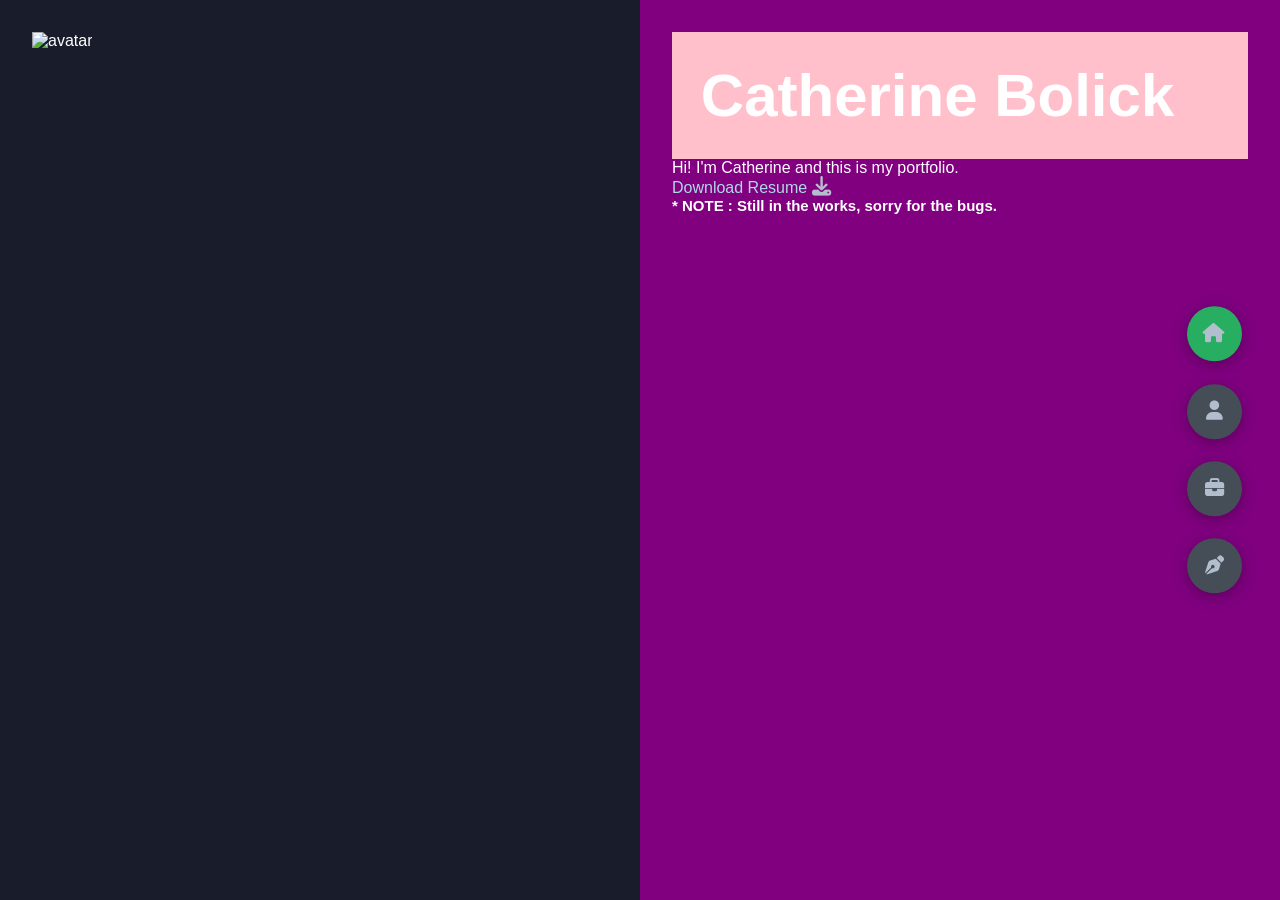
==== index.html @ f1b387c8 "Add files via upload" ====
<!DOCTYPE html>
<html lang="en">
<head>
    <meta charset="UTF-8">
    <meta http-equiv="X-UA-Compatible" content="IE=edge">
    <meta name="viewport" content="width=device-width, initial-scale=1.0">
    <title>Portfolio</title>
    <link rel="stylesheet" href="./stylesheet.css">
    <link rel="preconnect" href="https://fonts.googleapis.com">
    <link rel="preconnect" href="https://fonts.gstatic.com" crossorigin>
    <link rel = "stylesheet" href ="https://cdnjs.cloudflare.com/ajax/libs/font-awesome/6.4.0/css/all.min.css">
    <link rel = "stylesheet" href="https://fonts.googleapis.com/css2?family=Poppins:ital@0;1&display=swap" rel="stylesheet">
</head>

<body class = "main-content">
    <header class = "section sec1 header active" id="home">
        <div class="header-txt">

            <div class="left-header">
                <div class="image">
                        <img src="./assets/images/img1.png" alt="avatar">
                </div>
            </div>

            <div class="right-header">
                <h1 class="name">
                Catherine Bolick
                </h1>

                <p>
                Hi! I'm Catherine and this is my portfolio.
                </p>
                <a href="https://docs.google.com/document/d/1D88nxLQ13mlUS06gTSOt8EEmCwuMZbQI/edit?usp=sharing&ouid=112375493840234836695&rtpof=true&sd=true" class="download-btn">
                    <span class="btn-text">Download Resume</span>
                    <span class="btn-icon"><i class="fas fa-download"></i></span>
                </a>

                <p>
                    <h2>
                        * NOTE : Still in the works, sorry for the bugs.
                    </h2>
                </p>
            </div>
        </div>
    </header>
            
    
    <main>
        <section class = "section sec2 about" id="about">
            <h1>About</h1>
            <p>I  recently completed the UNCC MERN full-stack workshop and gotten my certificate.
               I graduated college in 2019 with a B.S. in Civil Engineering and am still working
               towards passing my FE. I studied at the University of North Carolina A&T State University 
               and graduated with a cumlative GPA of 3.54 along with honors.
            </p>
        </section>

        <section class = "section sec3 portfolio" id="portfolio">
            <h1>Portfolio</h1>
            <ul>
                <li>
            <a href="https://craigien.github.io/super-duper-winner-project-01/">Project 1: Lodestar Blackjack</a>
        <p>This project was intended for us to utilize third party apis as well as create our own web application.
            As you can see from the name itself, my group chose to do a Blackjack game that utilized
            a deck shuffling api, but also a location api to show the user where they are connecting
            from. Read more <span><a herf="https://github.com/Craigien/super-duper-winner-project-01">here</a></span>
        </p>
    </li>
    <li>
            <a herf="https://fathomless-shore-00999-99874d90faa8.herokuapp.com/">Project 2</a>
            </li>
                <li>
                    <a href="https://immense-river-45225-27301b71a076.herokuapp.com/">Project 3</a></li>
            
            </ul>
        </section>

        <section class = "section sec4 contact" id="contact">
            <h1>Contact</h1>
            <ul>
                <li>Email: cgbolick@gmail.com</li>
                <li>Phone: 111-111-1111</li>
                <li>linkden: <a href="https://www.linkedin.com/in/catherine-bolick-611327124/">Profile</a></li>
                <li>github: <a href="https://github.com/C-Bolick">github</a></li>
            </ul>
        </section>
    </main>

    <div class="controls">

        <div class = "control control-1 active-bnt" data-id="main">
            <i class="fa-solid fa-house"></i>
        </div>

        <div class="control control-2" data-id="about">
            <i class="fa-solid fa-user"></i>
        </div>

        <div class="control control-3" data-id="portfolio">
            <i class ="fa-solid fa-briefcase"></i>
        </div>

        <div class="control control-4" data-id="contact">
            <i class="fa-solid fa-pen-nib"></i>
        </div>

    </div>

    <script src="./script.js"></script>

</body>

</html>
---- stylesheet.css ----
*{
    margin: 0;
    padding: 0;
    box-sizing: border-box;
    list-style: none;
    font-family: Arial, Helvetica, sans-serif;
}

:root {
    --color-primary: #191d2b;
    --color-secondary: #27AE60;
    --color-white: #fff;
    --color-black: #000;
    --color-grey-0: #f8f8f8;
    --color-grey-1: #dbe1e8;
    --color-grey-2: #b2becd;
    --color-grey-3: #6c7983;
    --color-grey-4: #454e56;
    --color-grey-5: #2a2e35;
    --color-grey-6: #12181b;
    --br-sm-2: 14px;
    --box-shawdow-1: 0 3px 15px rgba(0,0,0,.3);
}

.main-content {
    background-color: var(--color-primary);
    color: var(--color-white);
}

a {
    display: inline-block;
    text-decoration: none;
    color: inherit;
    font-family: inherit;
}

header {
    height: 100vh;
    color: var(--color-white);
    overflow: hidden;
}

section {
    min-height: 100vh;
    width: 100%;
    position: absolute;
    left: 0;
    top: 0;
    padding: 3rem 18rem;
}

.section {
    transform: translateY(-100) scale(0);
    transition: all .4s ease-in-out;
    background-color: var(--color-primary); 
}

.sec1{
    display: none;
    transform: translateY(0) scale (1);
}

.sec2{
    display: none;
    transform: translateY(0) scale (1);
}

.sec3{
    display: none;
    transform: translateY(0) scale (1);
}

.sec4 {
    display: none;
    transform: translateY(0) scale (1);
}

.active {
    display: block;
    animation: scaleAnim 1s ease-in-out;
}

.controls{
    position: fixed;
    z-index: 10;
    top: 50%;
    right: 3%;
    display: flex;
    flex-direction: column;
    align-items: center;
    justify-content: center;
    transform: translateY(-50%);   
}

.controls .control {
        padding: 1rem;
        cursor: pointer;
        background-color: var(--color-grey-4);
        width: 55px;
        height: 55px;
        border-radius: 50%;
        display: flex;
        align-items: center;
        justify-content: center;
        margin: .7rem 0;
        box-shadow: var(--box-shawdow-1);
    }


i {
    font-size: 1.2rem;
    color: var(--color-grey-2);
    pointer-events: none;
}

.controls .active-bnt { 
        background-color: var(--color-secondary) !important;
        transition: all .4s ease-in-out;
}

h2 {
    font-size: 15px;
}

.section-1 {
    display: flexbox;
    flex-wrap: wrap;
    background-color: blue;
    position: relative;
    text-align: left;
    padding-top: 1%;
    width: 35%;
    height: fit-content;

}

.left-header {
    height: 100%;
    width:100%;
    padding: 5%;
}
 img {
    max-width: 100%;
    max-height: 100%;
    object-fit: cover;

    
 }
.name {
    background-color: pink;
    width: 100%;
    padding: 5%;
}

h1 {
    align-self: center;
    font-size: 60px;
}

a:hover {
    text-decoration: underline;
    color: blue;
    cursor: pointer;
}

span {
    color: lightblue;
}

.header-txt {
    display: grid;
    grid-template-columns: repeat(2, 1fr);
    height: 100%;
}

.header-txt .right-header {
    background-color: purple;
    padding: 5%;
}
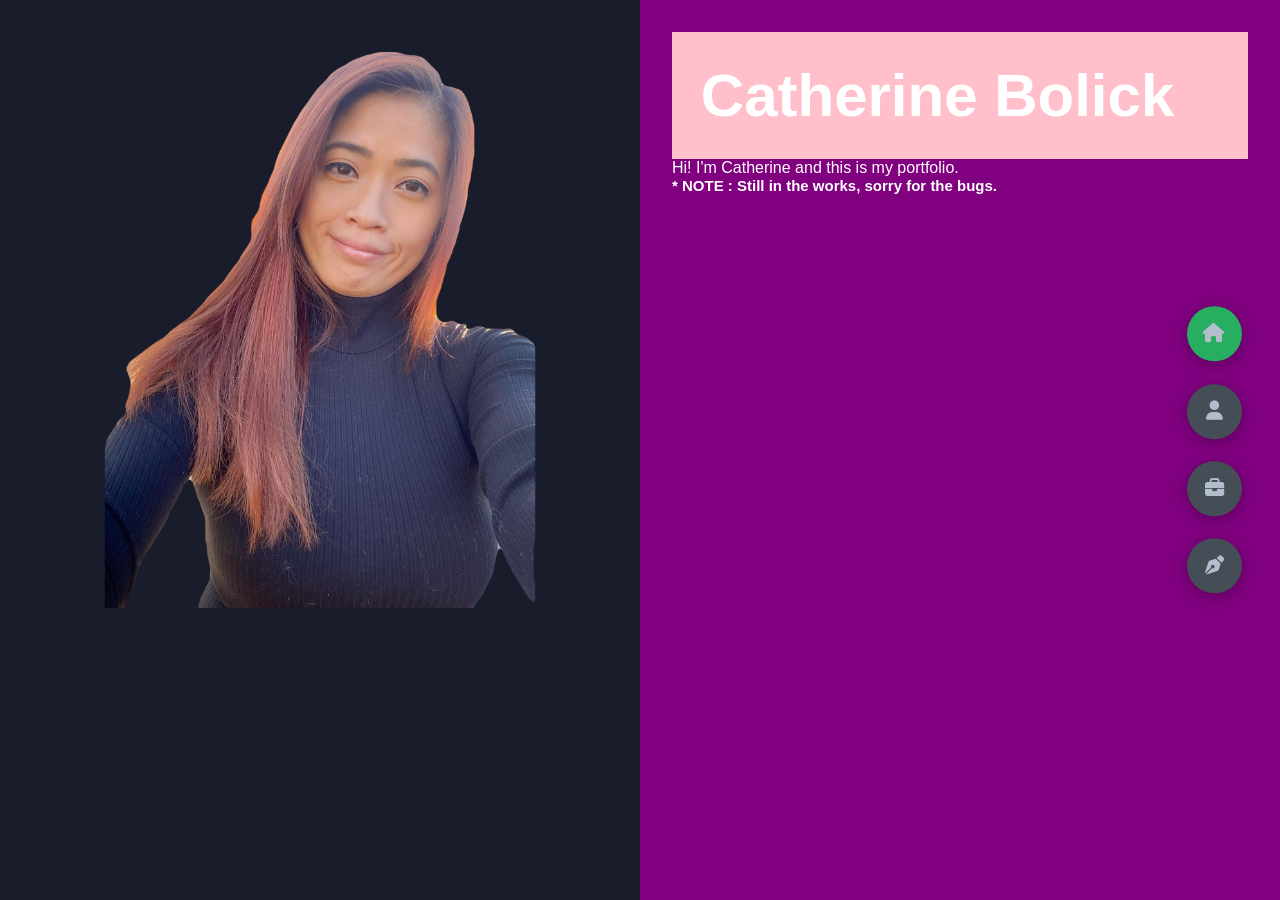
==== commit eece12c9: "Add files via upload" ====
--- a/index.html
+++ b/index.html
@@ -30,10 +30,6 @@
                 <p>
                 Hi! I'm Catherine and this is my portfolio.
                 </p>
-                <a href="https://docs.google.com/document/d/1D88nxLQ13mlUS06gTSOt8EEmCwuMZbQI/edit?usp=sharing&ouid=112375493840234836695&rtpof=true&sd=true" class="download-btn">
-                    <span class="btn-text">Download Resume</span>
-                    <span class="btn-icon"><i class="fas fa-download"></i></span>
-                </a>
 
                 <p>
                     <h2>
@@ -53,6 +49,17 @@
                towards passing my FE. I studied at the University of North Carolina A&T State University 
                and graduated with a cumlative GPA of 3.54 along with honors.
             </p>
+
+            <a href="https://docs.google.com/document/d/1D88nxLQ13mlUS06gTSOt8EEmCwuMZbQI/edit?usp=sharing&ouid=112375493840234836695&rtpof=true&sd=true" class="download-btn">
+                <span class="btn-text">Download Resume</span>
+                <span class="btn-icon"><i class="fas fa-download"></i></span>
+            </a>
+
+            <img src="./assets/images/Screenshot 2023-10-10 131717.png" alt="resume">
+
+            <img src="./assets/images/certificate.png" alt="certificate">
+
+            
         </section>
 
         <section class = "section sec3 portfolio" id="portfolio">
@@ -64,13 +71,18 @@
             As you can see from the name itself, my group chose to do a Blackjack game that utilized
             a deck shuffling api, but also a location api to show the user where they are connecting
             from. Read more <span><a herf="https://github.com/Craigien/super-duper-winner-project-01">here</a></span>
+
+            <img src="./assets/images/Project1.png" alt="">
+            
         </p>
     </li>
     <li>
             <a herf="https://fathomless-shore-00999-99874d90faa8.herokuapp.com/">Project 2</a>
+            <img src="./assets/images/Screenshot 2023-07-20 113250.png" alt="">
             </li>
                 <li>
                     <a href="https://immense-river-45225-27301b71a076.herokuapp.com/">Project 3</a></li>
+                    <img src="./assets/images/Screenshot 2023-08-17 085845.png" alt="">
             
             </ul>
         </section>
@@ -78,10 +90,10 @@
         <section class = "section sec4 contact" id="contact">
             <h1>Contact</h1>
             <ul>
-                <li>Email: cgbolick@gmail.com</li>
-                <li>Phone: 111-111-1111</li>
-                <li>linkden: <a href="https://www.linkedin.com/in/catherine-bolick-611327124/">Profile</a></li>
-                <li>github: <a href="https://github.com/C-Bolick">github</a></li>
+                <li><i class="fa-regular fa-envelope"></i> Email: cgbolick@gmail.com</li>
+                <li><i class="fa-solid fa-phone"></i> Phone: 276-206-4074</li>
+                <li><i class="fa-brands fa-linkedin"></i> linkden <a href="https://www.linkedin.com/in/catherine-bolick-611327124/">Profile</a></li>
+                <li><i class="fa-brands fa-github"></i>github: <a href="https://github.com/C-Bolick">github</a></li>
             </ul>
         </section>
     </main>
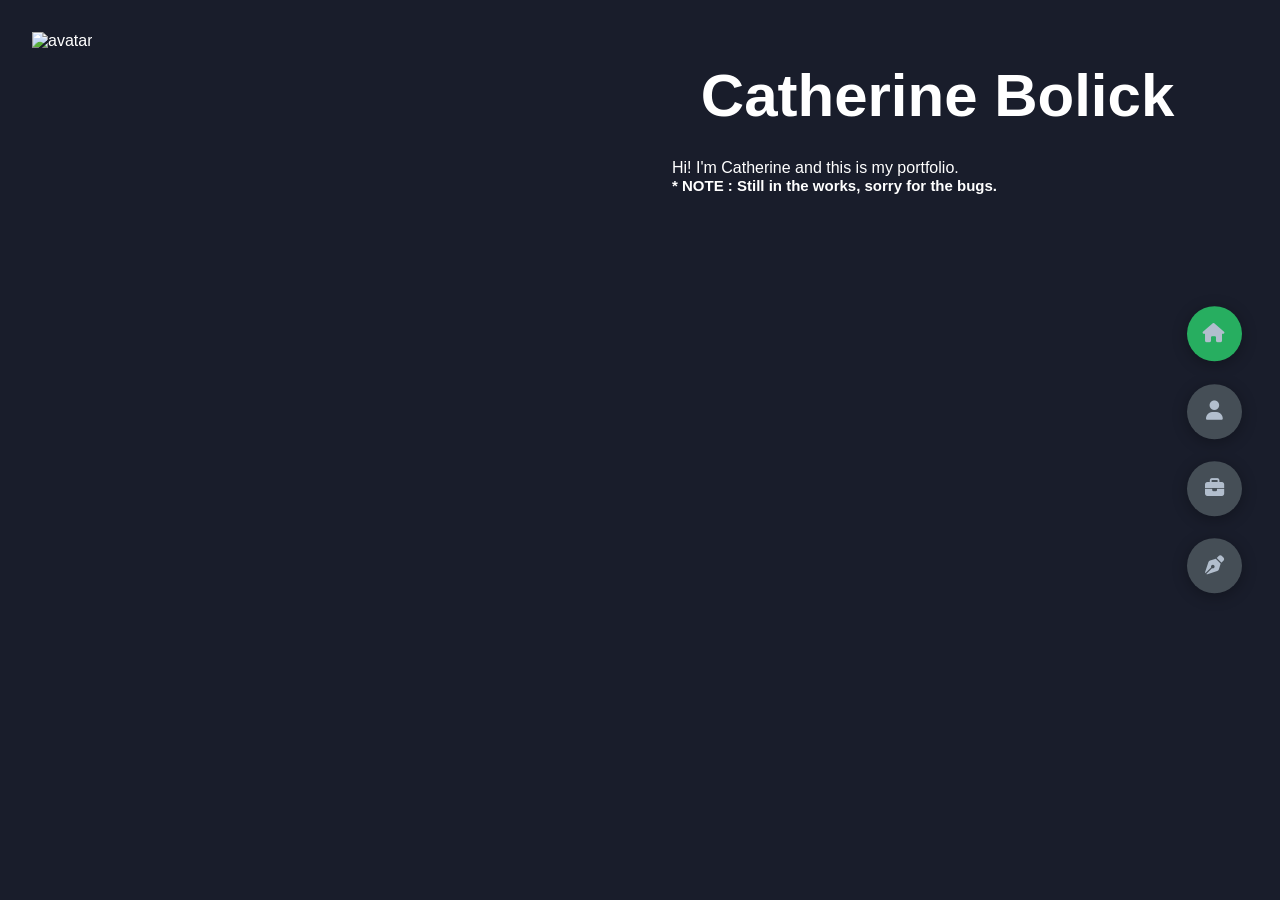
==== commit 72a60489: "Add files via upload" ====
--- a/index.html
+++ b/index.html
@@ -18,7 +18,7 @@
 
             <div class="left-header">
                 <div class="image">
-                        <img src="./assets/images/img1.png" alt="avatar">
+                        <img src="/upgraded-giggle/images/img1.png" alt="avatar">
                 </div>
             </div>
 
@@ -55,9 +55,9 @@
                 <span class="btn-icon"><i class="fas fa-download"></i></span>
             </a>
 
-            <img src="./assets/images/Screenshot 2023-10-10 131717.png" alt="resume">
+            <img src="./images/Screenshot 2023-10-10 131717.png" alt="resume">
 
-            <img src="./assets/images/certificate.png" alt="certificate">
+            <img src="./images/certificate.png" alt="certificate">
 
             
         </section>
@@ -66,23 +66,29 @@
             <h1>Portfolio</h1>
             <ul>
                 <li>
-            <a href="https://craigien.github.io/super-duper-winner-project-01/">Project 1: Lodestar Blackjack</a>
-        <p>This project was intended for us to utilize third party apis as well as create our own web application.
-            As you can see from the name itself, my group chose to do a Blackjack game that utilized
-            a deck shuffling api, but also a location api to show the user where they are connecting
-            from. Read more <span><a herf="https://github.com/Craigien/super-duper-winner-project-01">here</a></span>
+                     <a href="https://craigien.github.io/super-duper-winner-project-01/">Project 1: Lodestar Blackjack</a>
+                          <p>This project was intended for us to utilize third party apis as well as create our own web application.
+                             As you can see from the name itself, my group chose to do a Blackjack game that utilized
+                                a deck shuffling api, but also a location api to show the user where they are connecting
+                                from. To read more <span><a herf="https://github.com/Craigien/super-duper-winner-project-01">here</a></span>
 
-            <img src="./assets/images/Project1.png" alt="">
+                                <img src="./images/Project1.png" alt="Project 1">
             
-        </p>
-    </li>
-    <li>
-            <a herf="https://fathomless-shore-00999-99874d90faa8.herokuapp.com/">Project 2</a>
-            <img src="./assets/images/Screenshot 2023-07-20 113250.png" alt="">
-            </li>
+                             </p>
+                </li>
+
                 <li>
-                    <a href="https://immense-river-45225-27301b71a076.herokuapp.com/">Project 3</a></li>
-                    <img src="./assets/images/Screenshot 2023-08-17 085845.png" alt="">
+                    <a herf="https://fathomless-shore-00999-99874d90faa8.herokuapp.com/">Project 2</a>
+                            <p>
+
+                                <img src="./images/Screenshot 2023-07-20 113250.png" alt="Project 2">
+                            </p>
+                </li>
+
+                <li>
+                    <a href="https://immense-river-45225-27301b71a076.herokuapp.com/">Project 3</a>
+                                <img src="./images/Screenshot 2023-08-17 085845.png" alt="project 3">
+                </li>
             
             </ul>
         </section>
--- a/stylesheet.css
+++ b/stylesheet.css
@@ -147,7 +147,6 @@
     
  }
 .name {
-    background-color: pink;
     width: 100%;
     padding: 5%;
 }
@@ -159,7 +158,7 @@
 
 a:hover {
     text-decoration: underline;
-    color: blue;
+    color: lightblue;
     cursor: pointer;
 }
 
@@ -174,6 +173,5 @@
 }
 
 .header-txt .right-header {
-    background-color: purple;
     padding: 5%;
 }
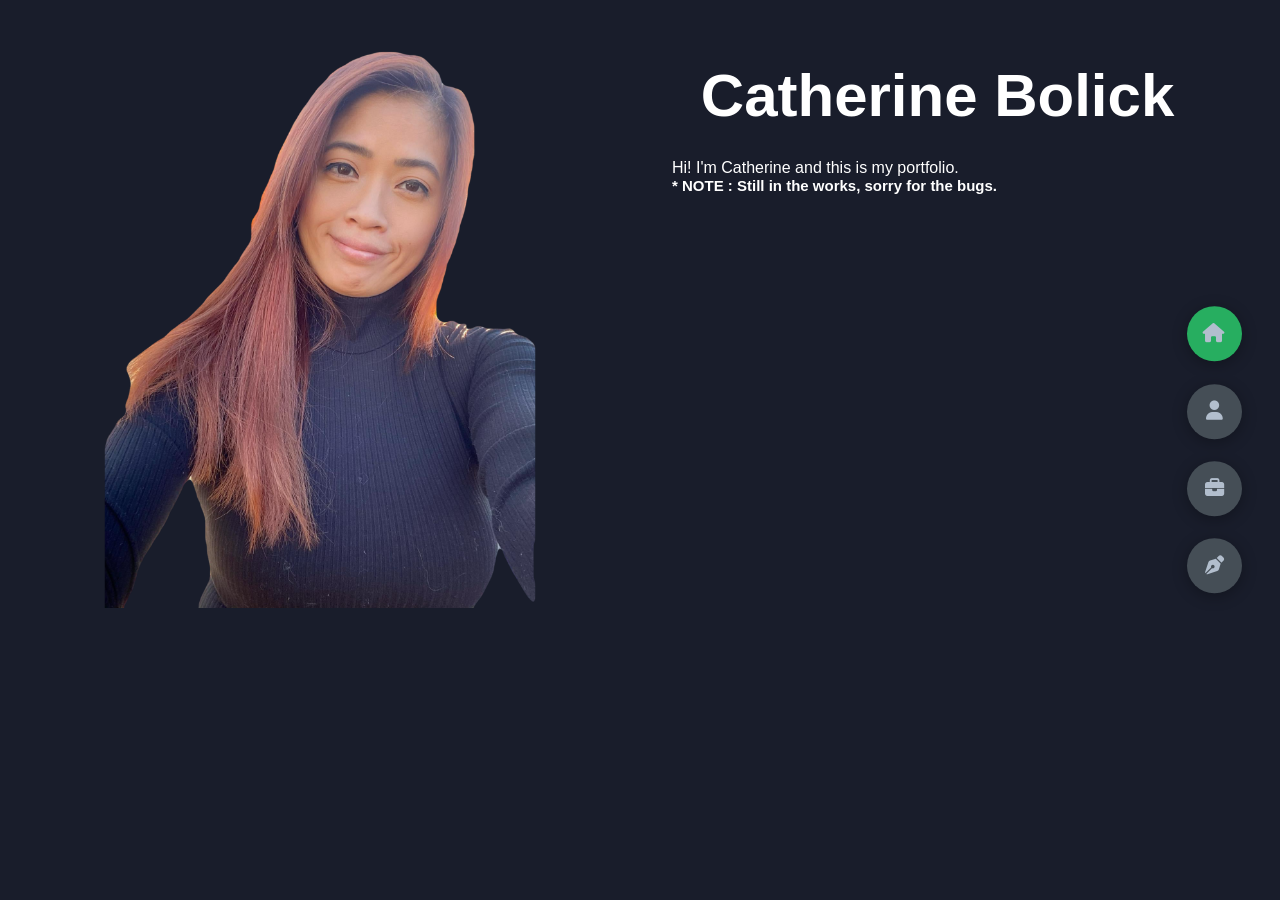
==== commit c0f040a8: "Add files via upload" ====
--- a/index.html
+++ b/index.html
@@ -18,7 +18,7 @@
 
             <div class="left-header">
                 <div class="image">
-                        <img src="/upgraded-giggle/images/img1.png" alt="avatar">
+                        <img src="./images/img1.png" alt="avatar">
                 </div>
             </div>
 
